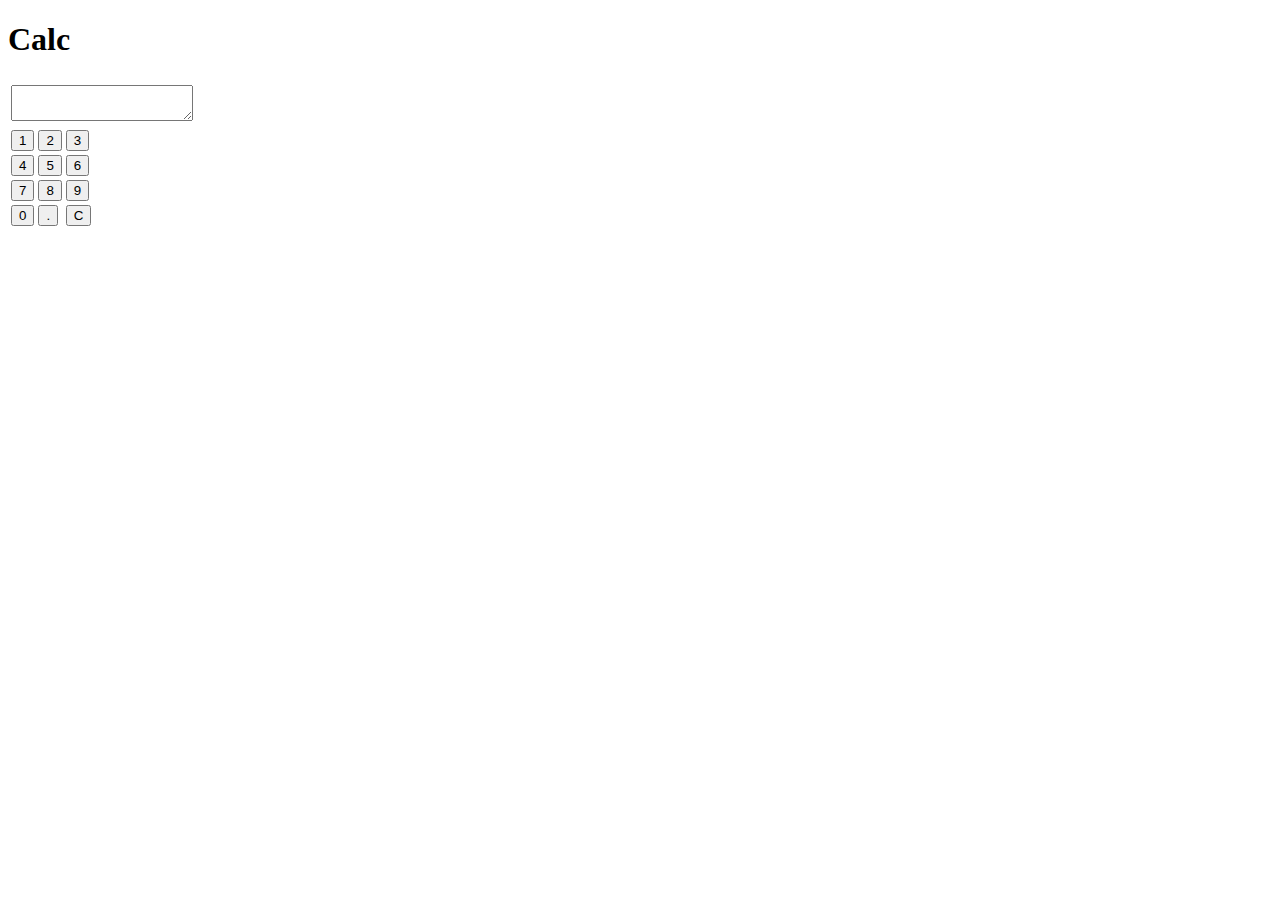
==== calc.html @ 06148b39 "1st actions with jquery" ====
<!DOCTYPE HTML PUBLIC "-//W3C//DTD HTML 4.01 Transitional//EN"
"http://www.w3.org/TR/html4/loose.dtd">
<html xmlns="http://www.w3.org/1999/xhtml">
	<script src="jquery-1.9.1.js"></script>
	<script src="calc.js"></script>
	<link rel="stylesheet" href="/calc.css">
    <head>
        <meta http-equiv="Content-Type" content="text/html; charset=utf-8" />
        <title>JQuery calculator</title>
    </head>
    <body>
        <h1>Calc</h1>
		<table width="195" height="47">
			<tr>
				<td><textarea class="display"></textarea></td>
			</tr>
		</table>
		<table id="keyarea">
		<tr>
			<td>
				<button class="nappi" data-value='1'>1</button>
			</td>
			<td>
				<button class="nappi" data-value='2'>2</button>
			</td>
			<td>
				<button class="nappi" data-value='3'>3</button>
			</td>
		</tr>
		<tr>
			<td>
				<button class="nappi" data-value='4'>4</button>
			</td>
			<td>
				<button class="nappi" data-value='5'>5</button>
			</td>
			<td>
				<button class="nappi" data-value='6'>6</button>
			</td>
		</tr>
		<tr>
			<td>
				<button class="nappi" data-value='7'>7</button>
			</td>
			<td>
				<button class="nappi" data-value='8'>8</button>
			</td>
			<td>
				<button class="nappi" data-value='9'>9</button>
			</td>
		</tr>
		<tr>
			<td>
				<button class="nappi" data-value='0'>0</button>
			</td>
			<td>
				<button class="nappi" data-value='.'>.</button>
			</td>
			<td>
				<button class="nappi">C</button>
			</td>
		</tr>
		</table>
    </body>
</html>
---- calc.css ----
body {
	background-color="red"
}

.nappi {
	bgColor="#0000a0"
}

.pressed {
	border-bottom-color='blue'
	
}
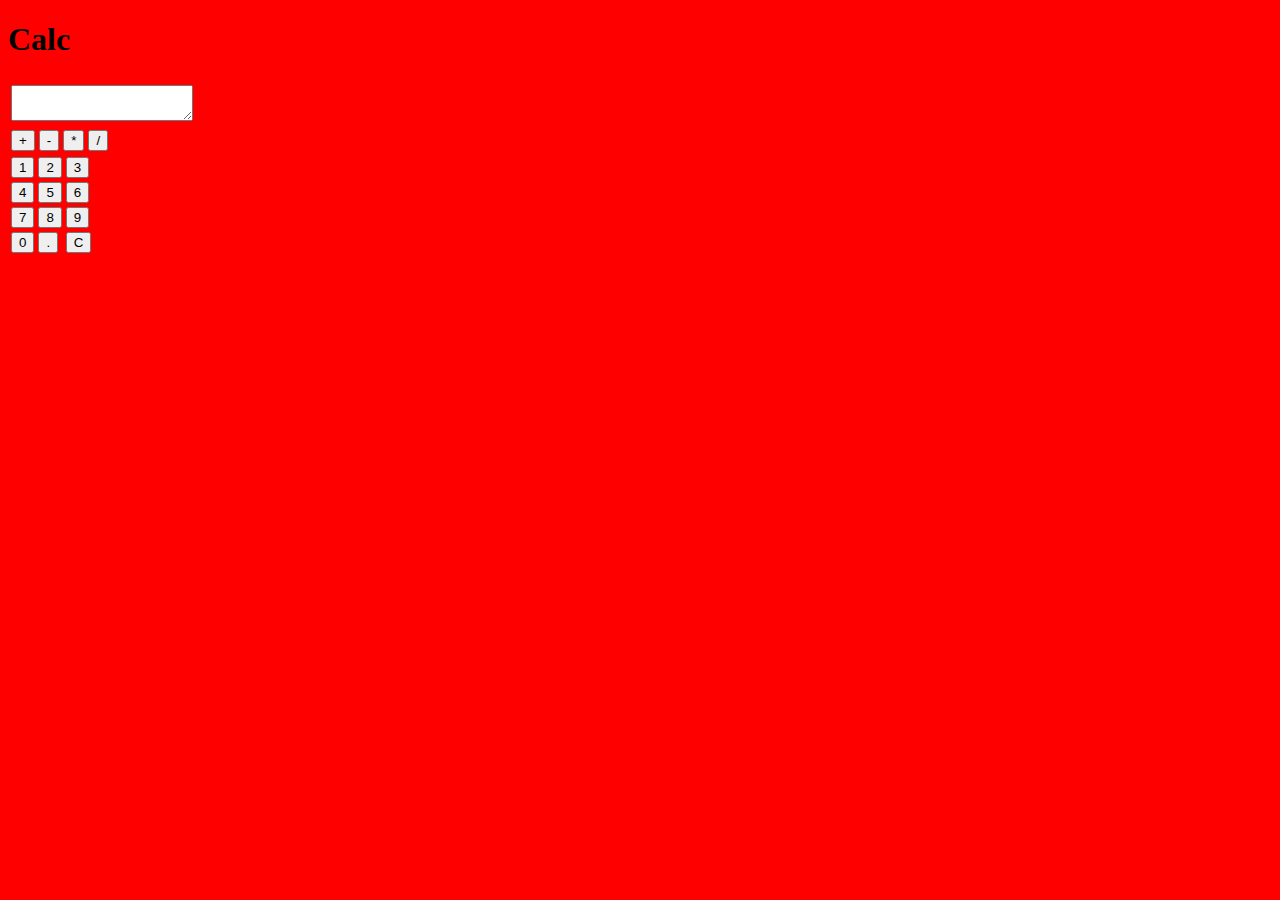
==== commit 4278ff99: "Added operator buttons" ====
--- a/calc.html
+++ b/calc.html
@@ -1,65 +1,76 @@
 <!DOCTYPE HTML PUBLIC "-//W3C//DTD HTML 4.01 Transitional//EN"
 "http://www.w3.org/TR/html4/loose.dtd">
 <html xmlns="http://www.w3.org/1999/xhtml">
-	<script src="jquery-1.9.1.js"></script>
-	<script src="calc.js"></script>
-	<link rel="stylesheet" href="/calc.css">
+        <script src="lib/jquery/jquery-1.9.1.js"></script>
+        <script src="calc.js"></script>
+        <link rel="stylesheet" href="calc.css">
     <head>
         <meta http-equiv="Content-Type" content="text/html; charset=utf-8" />
         <title>JQuery calculator</title>
     </head>
     <body>
         <h1>Calc</h1>
-		<table width="195" height="47">
-			<tr>
-				<td><textarea class="display"></textarea></td>
-			</tr>
-		</table>
-		<table id="keyarea">
-		<tr>
-			<td>
-				<button class="nappi" data-value='1'>1</button>
-			</td>
-			<td>
-				<button class="nappi" data-value='2'>2</button>
-			</td>
-			<td>
-				<button class="nappi" data-value='3'>3</button>
-			</td>
-		</tr>
-		<tr>
-			<td>
-				<button class="nappi" data-value='4'>4</button>
-			</td>
-			<td>
-				<button class="nappi" data-value='5'>5</button>
-			</td>
-			<td>
-				<button class="nappi" data-value='6'>6</button>
-			</td>
-		</tr>
-		<tr>
-			<td>
-				<button class="nappi" data-value='7'>7</button>
-			</td>
-			<td>
-				<button class="nappi" data-value='8'>8</button>
-			</td>
-			<td>
-				<button class="nappi" data-value='9'>9</button>
-			</td>
-		</tr>
-		<tr>
-			<td>
-				<button class="nappi" data-value='0'>0</button>
-			</td>
-			<td>
-				<button class="nappi" data-value='.'>.</button>
-			</td>
-			<td>
-				<button class="nappi">C</button>
-			</td>
-		</tr>
-		</table>
+                <table width="195" height="47">
+                        <tr>
+                                <td><textarea class="display" data-hascomma=false></textarea></td>
+                        </tr>
+                </table>
+				<table id="operators" data-hasoperand=false>
+					<tr>
+						<td><button class="oper" data-value='+'>+</button></td>
+						<td><button class="oper" data-value='-'>-</button></td>
+						<td><button class="oper" data-value='*'>*</button></td>
+						<td><button class="oper" data-value='/'>/</button></td>	
+					</tr>
+				</table>
+                <table id="keyarea">
+                <tr>
+                        <td>
+                                <button class="nappi" data-value='1'>1</button>
+                        </td>
+                        <td>
+                                <button class="nappi" data-value='2'>2</button>
+                        </td>
+                        <td>
+                                <button class="nappi" data-value='3'>3</button>
+                        </td>
+						<td>
+								<textarea class="operatorplace"></textarea>
+						</td>
+                </tr>
+                <tr>
+                        <td>
+                                <button class="nappi" data-value='4'>4</button>
+                        </td>
+                        <td>
+                                <button class="nappi" data-value='5'>5</button>
+                        </td>
+                        <td>
+                                <button class="nappi" data-value='6'>6</button>
+                        </td>
+                </tr>
+                <tr>
+                        <td>
+                                <button class="nappi" data-value='7'>7</button>
+                        </td>
+                        <td>
+                                <button class="nappi" data-value='8'>8</button>
+                        </td>
+                        <td>
+                                <button class="nappi" data-value='9'>9</button>
+                        </td>
+                </tr>
+                <tr>
+                        <td>
+                                <button class="nappi" data-value='0'>0</button>
+                        </td>
+                        <td>
+                                <button class="nappi" data-value='.'>.</button>
+                        </td>
+                        <td>
+                                <button class="nappi" data-value='C'>C</button>
+                        </td>
+                </tr>
+                </table>
     </body>
 </html>
--- a/calc.css
+++ b/calc.css
@@ -1,12 +1,13 @@
 body {
-	background-color="red"
+	background-color:red;
 }
-
 .nappi {
-	bgColor="#0000a0"
+	bgColor:#0000a0;
 }
-
 .pressed {
-	border-bottom-color='blue'
+	border-bottom-color:blue;
 	
 }
+.operatorplace {
+	display:none;
+}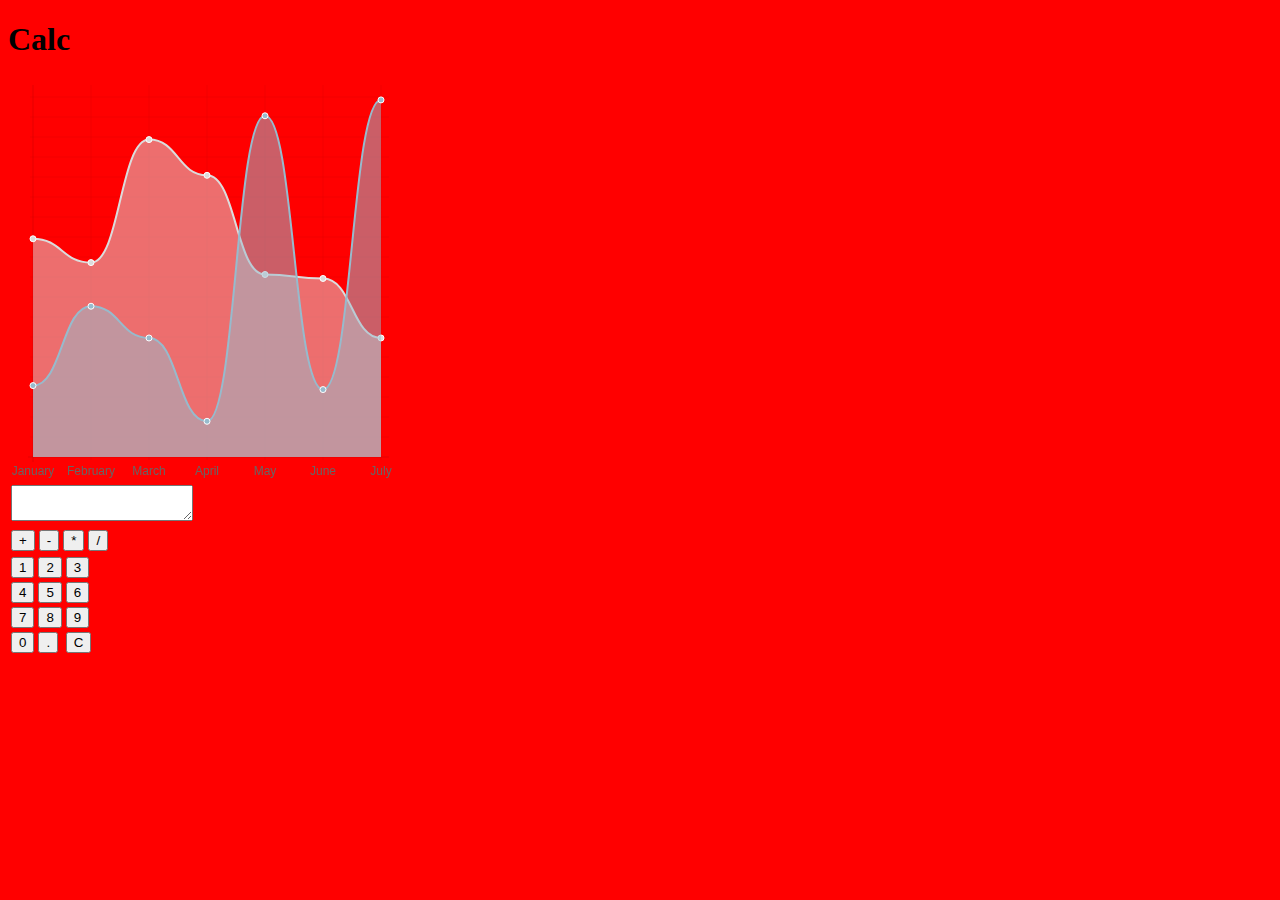
==== commit 0f1b7c68: "1 drowings ;)" ====
--- a/calc.html
+++ b/calc.html
@@ -3,6 +3,7 @@
 <html xmlns="http://www.w3.org/1999/xhtml">
         <script src="lib/jquery/jquery-1.9.1.js"></script>
         <script src="calc.js"></script>
+		<script src="lib/Chart.js"></script>
         <link rel="stylesheet" href="calc.css">
     <head>
         <meta http-equiv="Content-Type" content="text/html; charset=utf-8" />
@@ -10,9 +11,11 @@
     </head>
     <body>
         <h1>Calc</h1>
+				<canvas id="myChart" width="400" height="400"></canvas>
                 <table width="195" height="47">
                         <tr>
                                 <td><textarea class="display" data-hascomma=false></textarea></td>
+								<td><textarea class="memory"></textarea></td>
                         </tr>
                 </table>
 				<table id="operators" data-hasoperand=false>
--- a/calc.css
+++ b/calc.css
@@ -10,4 +10,7 @@
 }
 .operatorplace {
 	display:none;
-}+}
+.memory {
+	display:none;
+}
